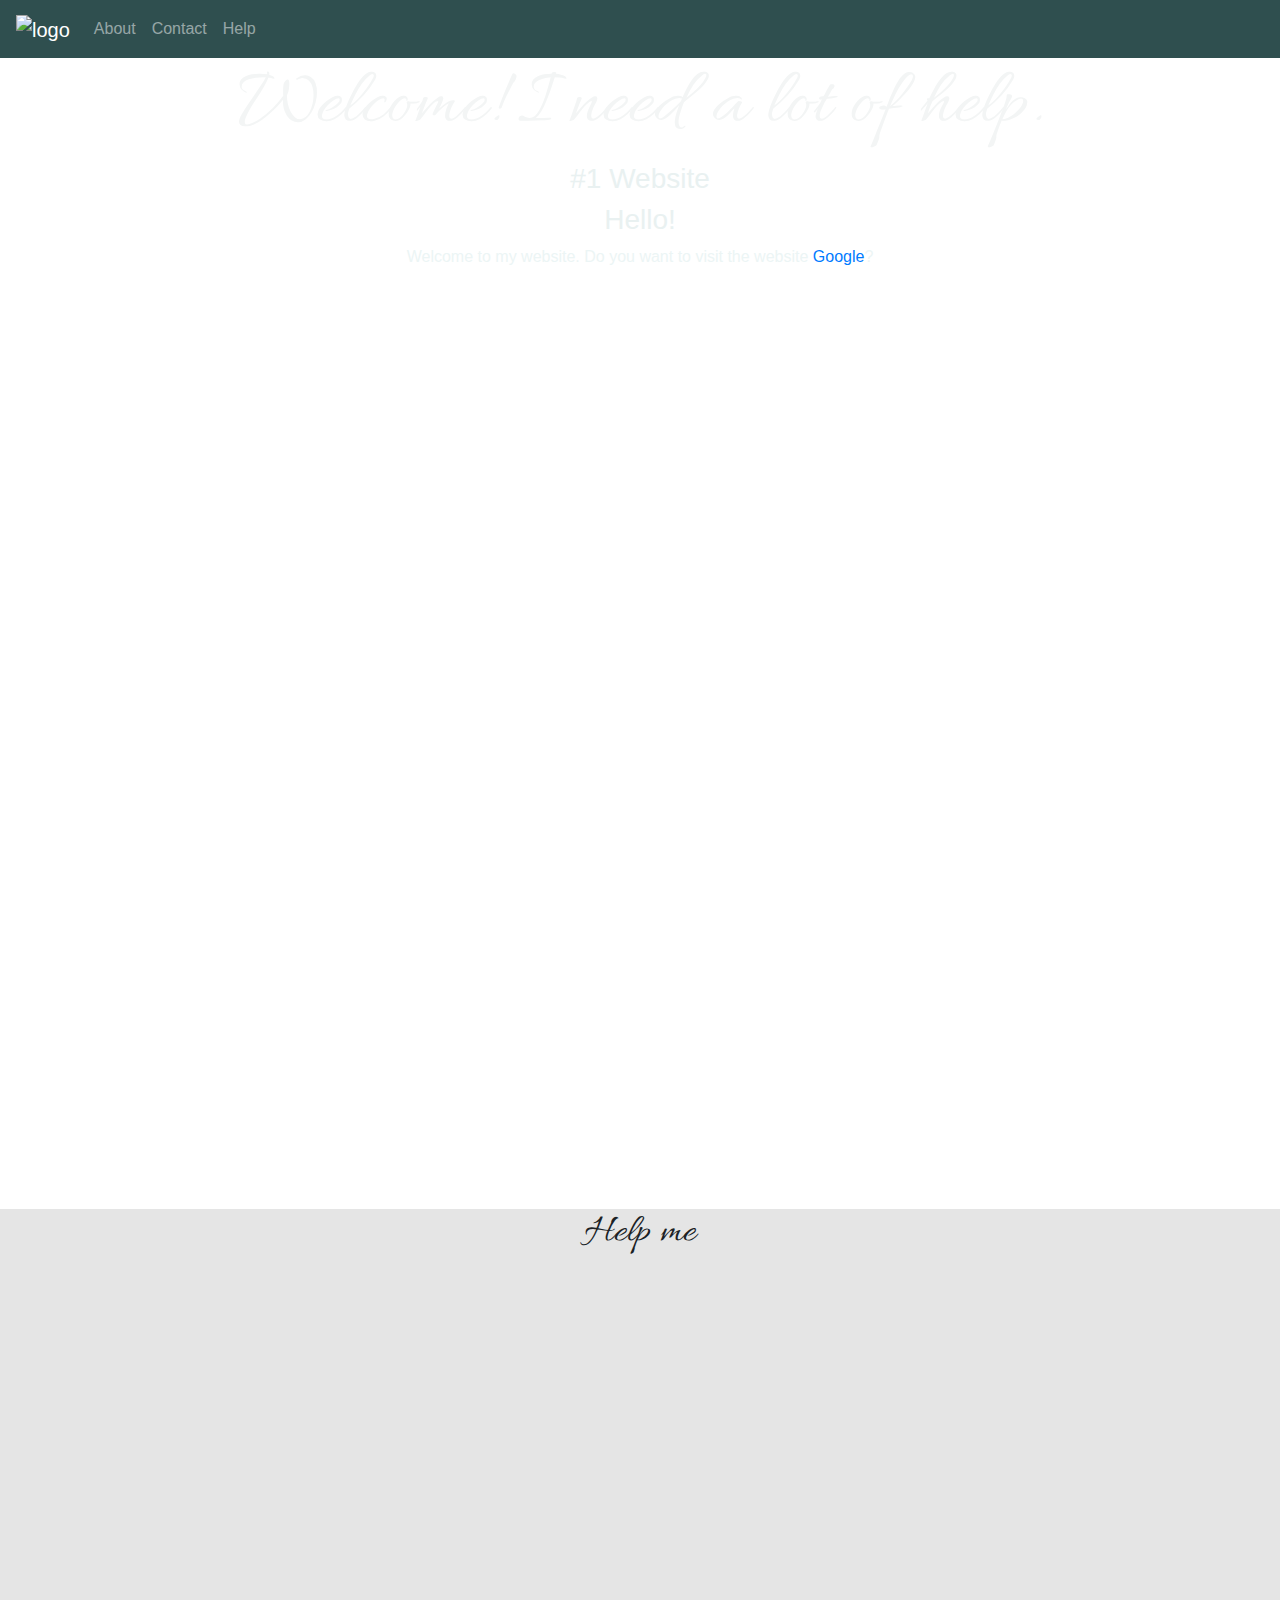
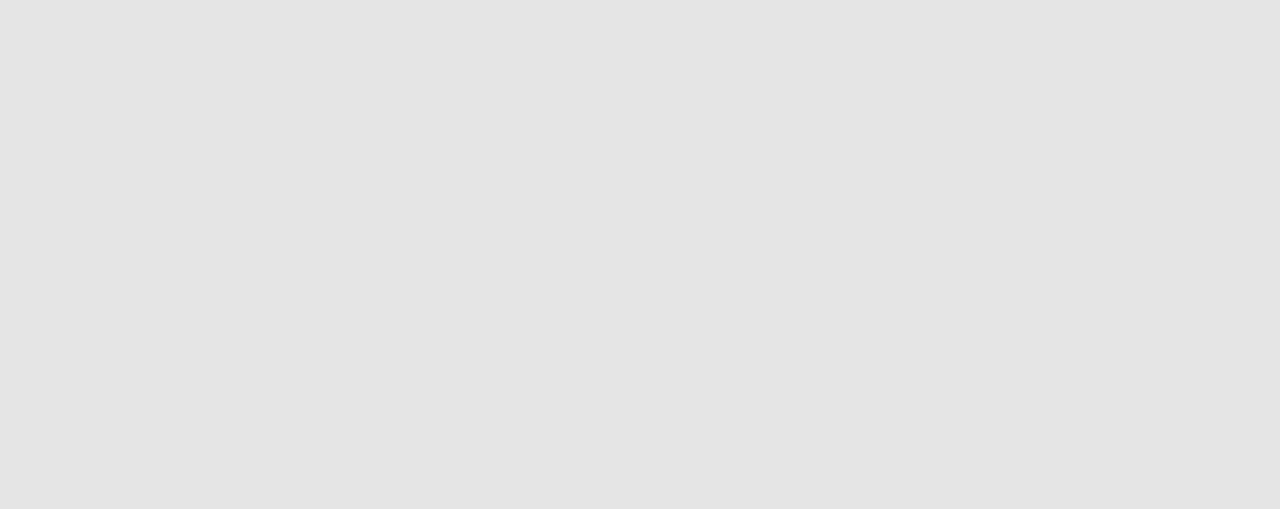
==== index.html @ 1dbfbe19 "add hero" ====
<!DOCTYPE html>
<html lang="en">

<head>
    <meta charset="UTF-8">
    <meta name="viewport" content="width=device-width, initial-scale=1.0">
    <meta http-equiv="X-UA-Compatible" content="ie=edge">
    <title>Jason's First Website</title>


    <!-- Latest compiled and minified CSS -->
    <link rel="stylesheet" href="https://maxcdn.bootstrapcdn.com/bootstrap/4.3.1/css/bootstrap.min.css">
    <link href='https://fonts.googleapis.com/css?family=Allura' rel='stylesheet'>
    <link rel="stylesheet" href="style.css">

    <!-- jQuery library -->
    <script src="https://ajax.googleapis.com/ajax/libs/jquery/3.4.1/jquery.min.js"></script>

    <!-- Popper JS -->
    <script src="https://cdnjs.cloudflare.com/ajax/libs/popper.js/1.14.7/umd/popper.min.js"></script>

    <!-- Latest compiled JavaScript -->
    <script src="https://maxcdn.bootstrapcdn.com/bootstrap/4.3.1/js/bootstrap.min.js"></script>





</head>

<body>
    <nav class="navbar navbar-expand-sm bg-dark navbar-dark">
        <!-- Brand/logo -->
        <a class="navbar-brand" href="#">
          <img src="https://previews.123rf.com/images/newstylestudio/newstylestudio1704/newstylestudio170404319/76059902-natural-background-red-roses-beautiful-flowers-leaves.jpg" alt="logo" style="width:40px;">
        </a>
        
        <!-- Links -->
        <ul class="navbar-nav">
          <li class="nav-item">
            <a class="nav-link" href="#">About</a>
          </li>
          <li class="nav-item">
            <a class="nav-link" href="#">Contact</a>
          </li>
          <li class="nav-item">
            <a class="nav-link" href="#">Help</a>
          </li>
        </ul>
      </nav>
    <h1 id="heading">Welcome! I need a lot of help.</h1>
    <h3 class="red_heading">#1 Website</h3>
    <h3 class="red_heading">Hello!</h3>
    <p id="Welcome">Welcome to my website. Do you want to visit the website <a
            href="http://www.google.com">Google</a>?<br></p>


    <img id="flower" src="https://media.giphy.com/media/2krG15hBblBg2UxuFi/giphy.webp" alt="">
</body>
<div id="hero">
    <div id="bg"></div>
    <div class="tint"></div>
    <div id="main_content"></div>
      <h1>Help me</h1>
</div>
</html>
---- style.css ----
body{
    /* background: darkturquoise; */
    background-image: url('https://cdn.cnn.com/cnnnext/dam/assets/180517114139-vivid-sydney-2016-2-full-169.jpg');
    background-size: cover;
    background-repeat: no-repeat;
    background-position: center;
    text-align: center; 
    width: 100vw;
    height: 100%;
}

.red_heading{
    color: rgb(233, 241, 241);
}

#heading{
    color: rgb(243, 245, 245);
    font-size: 5em; 
    font-family: 'Allura';
}

#Welcome{
    font-size: 1em;
    color: rgb(236, 245, 245);
}

.navbar{
    background: darkslategray !important;
}

html,body{
    width: 100%;
    height: 100%;
}
#hero{
    position: relative;
    width: 100vw;
    height: 100vh;
    font-family: 'Allura';
}

#bg{
    width: 100vw;
    height: 100vh;
    background-image: url("https://encrypted-tbn0.gstatic.com/images?q=tbn:ANd9GcRTmqcmMlC5MW-4_HTQE7Lt0JGcuXtY-pRW9Gb81vb_UZPbl7a4&s");
    background-size: cover;
    background-position: center;
    background-repeat: no-repeat;
}

#main_content{
    position: absolute;
    text-align: center;
    color: rgb(193, 193, 214);
    top: 50vh;
}

.tint{
    position: absolute;
    width: 100vw;
    height: 100vh;
    background: rgba(0,0,0,0.1);

}
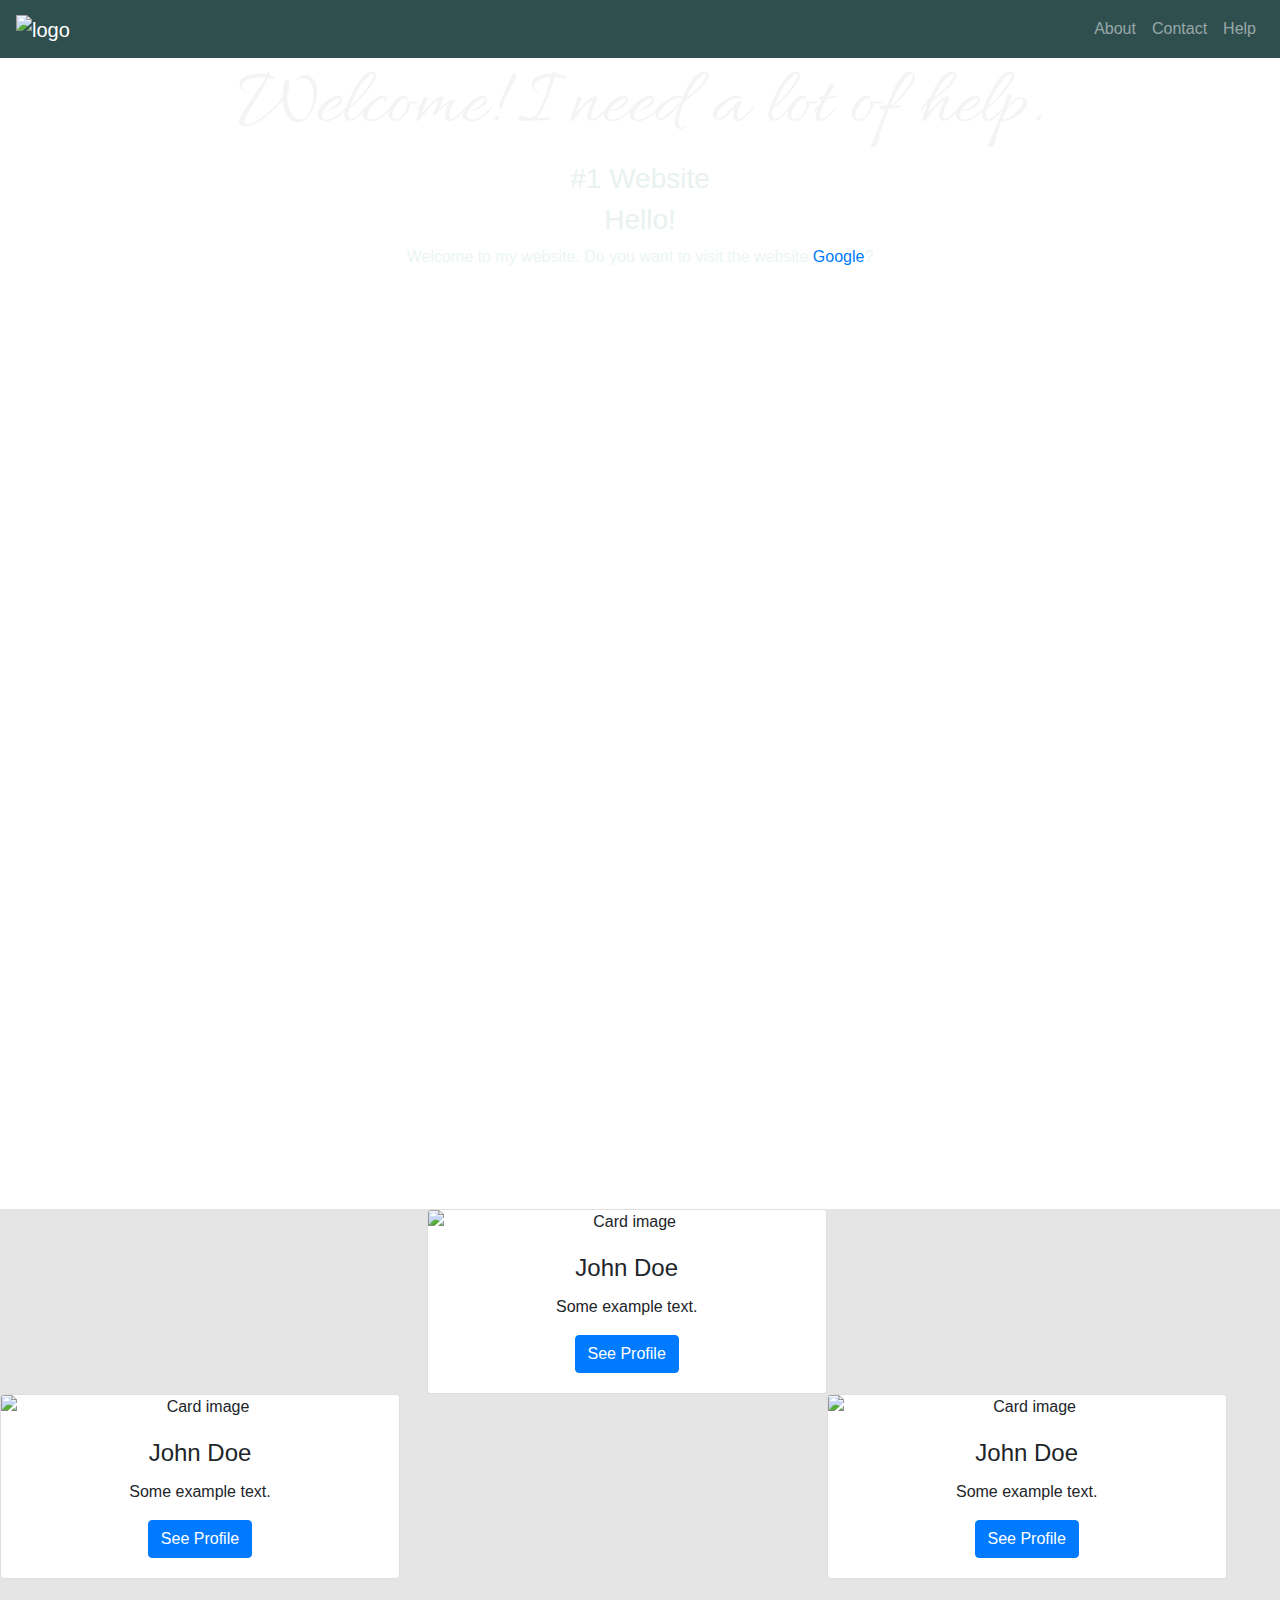
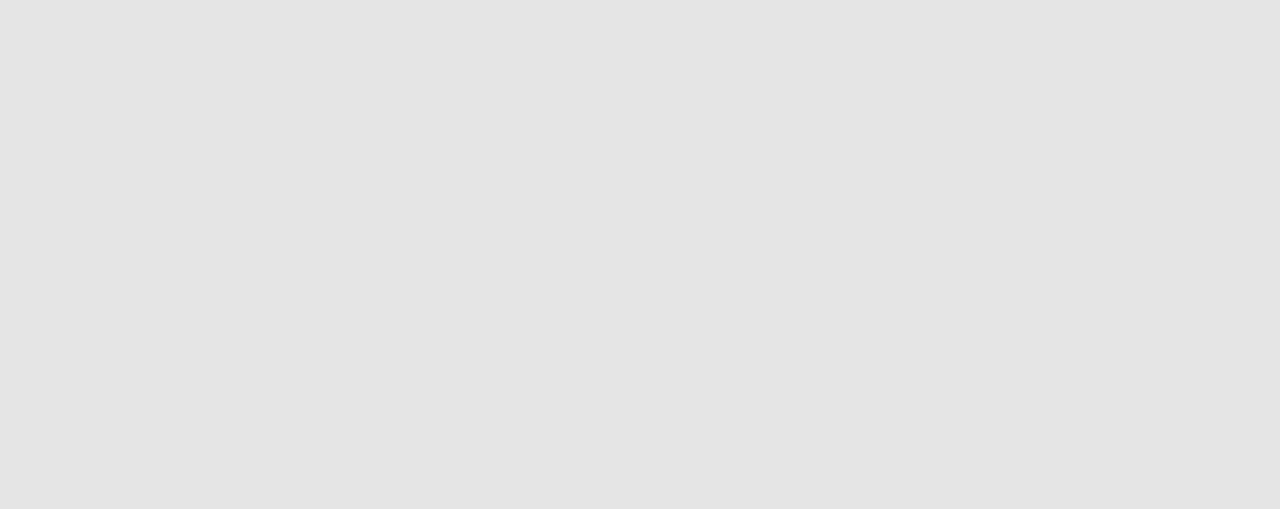
==== commit 8dd98776: "cards" ====
--- a/index.html
+++ b/index.html
@@ -2,25 +2,25 @@
 <html lang="en">
 
 <head>
-    <meta charset="UTF-8">
-    <meta name="viewport" content="width=device-width, initial-scale=1.0">
-    <meta http-equiv="X-UA-Compatible" content="ie=edge">
-    <title>Jason's First Website</title>
+  <meta charset="UTF-8">
+  <meta name="viewport" content="width=device-width, initial-scale=1.0">
+  <meta http-equiv="X-UA-Compatible" content="ie=edge">
+  <title>Jason's First Website</title>
 
 
-    <!-- Latest compiled and minified CSS -->
-    <link rel="stylesheet" href="https://maxcdn.bootstrapcdn.com/bootstrap/4.3.1/css/bootstrap.min.css">
-    <link href='https://fonts.googleapis.com/css?family=Allura' rel='stylesheet'>
-    <link rel="stylesheet" href="style.css">
+  <!-- Latest compiled and minified CSS -->
+  <link rel="stylesheet" href="https://maxcdn.bootstrapcdn.com/bootstrap/4.3.1/css/bootstrap.min.css">
+  <link href='https://fonts.googleapis.com/css?family=Allura' rel='stylesheet'>
+  <link rel="stylesheet" href="style.css">
 
-    <!-- jQuery library -->
-    <script src="https://ajax.googleapis.com/ajax/libs/jquery/3.4.1/jquery.min.js"></script>
+  <!-- jQuery library -->
+  <script src="https://ajax.googleapis.com/ajax/libs/jquery/3.4.1/jquery.min.js"></script>
 
-    <!-- Popper JS -->
-    <script src="https://cdnjs.cloudflare.com/ajax/libs/popper.js/1.14.7/umd/popper.min.js"></script>
+  <!-- Popper JS -->
+  <script src="https://cdnjs.cloudflare.com/ajax/libs/popper.js/1.14.7/umd/popper.min.js"></script>
 
-    <!-- Latest compiled JavaScript -->
-    <script src="https://maxcdn.bootstrapcdn.com/bootstrap/4.3.1/js/bootstrap.min.js"></script>
+  <!-- Latest compiled JavaScript -->
+  <script src="https://maxcdn.bootstrapcdn.com/bootstrap/4.3.1/js/bootstrap.min.js"></script>
 
 
 
@@ -29,38 +29,74 @@
 </head>
 
 <body>
-    <nav class="navbar navbar-expand-sm bg-dark navbar-dark">
-        <!-- Brand/logo -->
-        <a class="navbar-brand" href="#">
-          <img src="https://previews.123rf.com/images/newstylestudio/newstylestudio1704/newstylestudio170404319/76059902-natural-background-red-roses-beautiful-flowers-leaves.jpg" alt="logo" style="width:40px;">
-        </a>
-        
-        <!-- Links -->
-        <ul class="navbar-nav">
-          <li class="nav-item">
-            <a class="nav-link" href="#">About</a>
-          </li>
-          <li class="nav-item">
-            <a class="nav-link" href="#">Contact</a>
-          </li>
-          <li class="nav-item">
-            <a class="nav-link" href="#">Help</a>
-          </li>
-        </ul>
-      </nav>
-    <h1 id="heading">Welcome! I need a lot of help.</h1>
-    <h3 class="red_heading">#1 Website</h3>
-    <h3 class="red_heading">Hello!</h3>
-    <p id="Welcome">Welcome to my website. Do you want to visit the website <a
-            href="http://www.google.com">Google</a>?<br></p>
+  <nav class="navbar navbar-expand-sm bg-dark navbar-dark justify-content-between">
+    <!-- Brand/logo -->
+    <a class="navbar-brand" href="#">
+      <img
+        src="https://previews.123rf.com/images/newstylestudio/newstylestudio1704/newstylestudio170404319/76059902-natural-background-red-roses-beautiful-flowers-leaves.jpg"
+        alt="logo" style="width:40px;">
+    </a>
+
+    <!-- Links -->
+    <ul class="navbar-nav">
+      <li class="nav-item">
+        <a class="nav-link" href="about.html">About</a>
+      </li>
+      <li class="nav-item">
+        <a class="nav-link" href="contact.html">Contact</a>
+      </li>
+      <li class="nav-item">
+        <a class="nav-link" href="#">Help</a>
+      </li>
+    </ul>
+  </nav>
+  <h1 id="heading">Welcome! I need a lot of help.</h1>
+  <h3 class="red_heading">#1 Website</h3>
+  <h3 class="red_heading">Hello!</h3>
+  <p id="Welcome">Welcome to my website. Do you want to visit the website <a
+      href="http://www.google.com">Google</a>?<br></p>
 
 
-    <img id="flower" src="https://media.giphy.com/media/2krG15hBblBg2UxuFi/giphy.webp" alt="">
-</body>
-<div id="hero">
+  <img id="flower" src="https://media.giphy.com/media/3o6gE51uXycrKW6D84/200.gif#0-carousel-section2" alt="">
+
+  <div id="hero">
     <div id="bg"></div>
     <div class="tint"></div>
     <div id="main_content"></div>
-      <h1>Help me</h1>
-</div>
+    <h1>Help me</h1>
+  </div>
+  <div class="container-fluid">
+    <div class="row">
+      <div class="col-12 col-md-6 col-xl-4"></div>
+      <div class="card" style="width:400px">
+          <img class="card-img-top" src="img_avatar1.png" alt="Card image">
+          <div class="card-body">
+            <h4 class="card-title">John Doe</h4>
+            <p class="card-text">Some example text.</p>
+            <a href="#" class="btn btn-primary">See Profile</a>
+          </div>
+        </div>
+      <div class="col-12 col-md-6 col-xl-4"></div>
+      <div class="card" style="width:400px">
+          <img class="card-img-top" src="img_avatar1.png" alt="Card image">
+          <div class="card-body">
+            <h4 class="card-title">John Doe</h4>
+            <p class="card-text">Some example text.</p>
+            <a href="#" class="btn btn-primary">See Profile</a>
+          </div>
+        </div>
+      <div class="col-12 col-md-6 col-xl-4"></div>
+      <div class="card" style="width:400px">
+          <img class="card-img-top" src="img_avatar1.png" alt="Card image">
+          <div class="card-body">
+            <h4 class="card-title">John Doe</h4>
+            <p class="card-text">Some example text.</p>
+            <a href="#" class="btn btn-primary">See Profile</a>
+          </div>
+        </div>
+    </div>
+  </div>
+  </div>
+</body>
+
 </html>--- a/style.css
+++ b/style.css
@@ -48,11 +48,16 @@
     background-repeat: no-repeat;
 }
 
-#main_content{
+#main_content {
     position: absolute;
     text-align: center;
     color: rgb(193, 193, 214);
     top: 50vh;
+}
+
+#main_content h1{
+    font-family: allura;
+    font-size: 8em;
 }
 
 .tint{
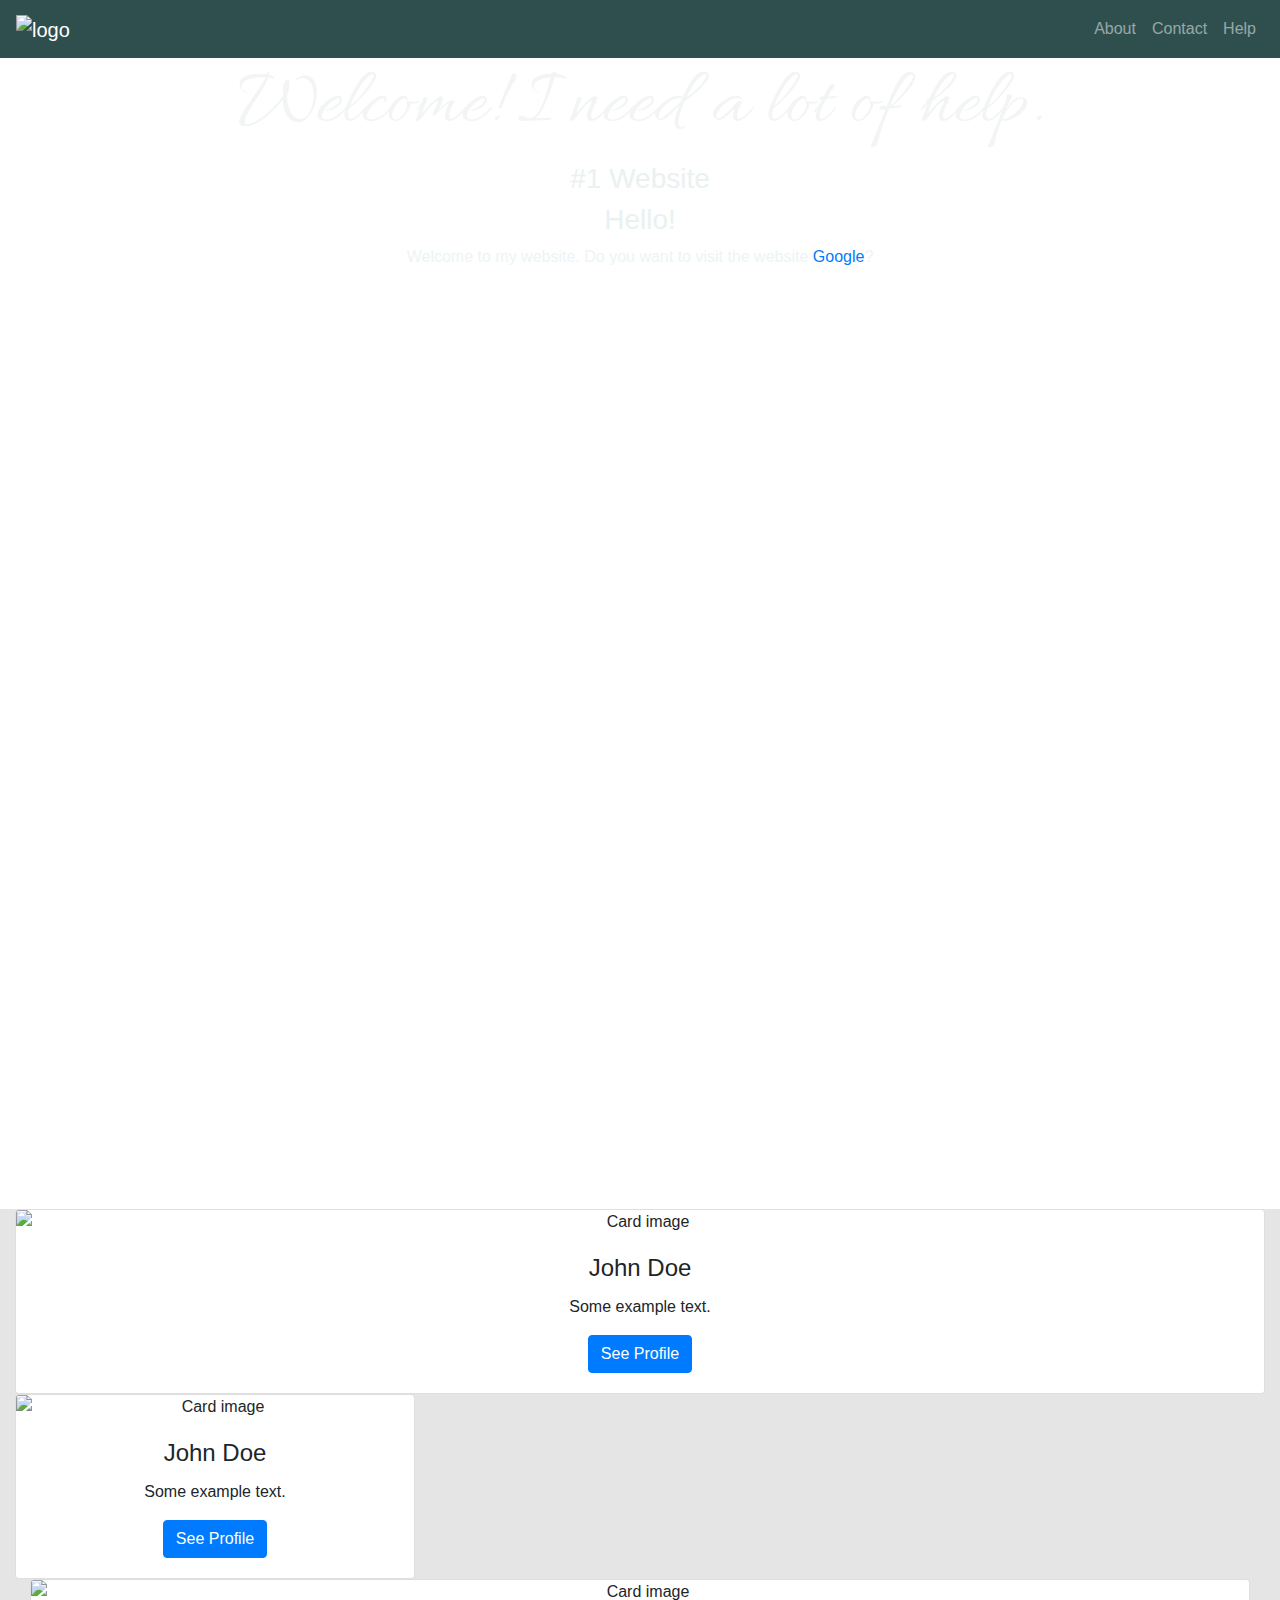
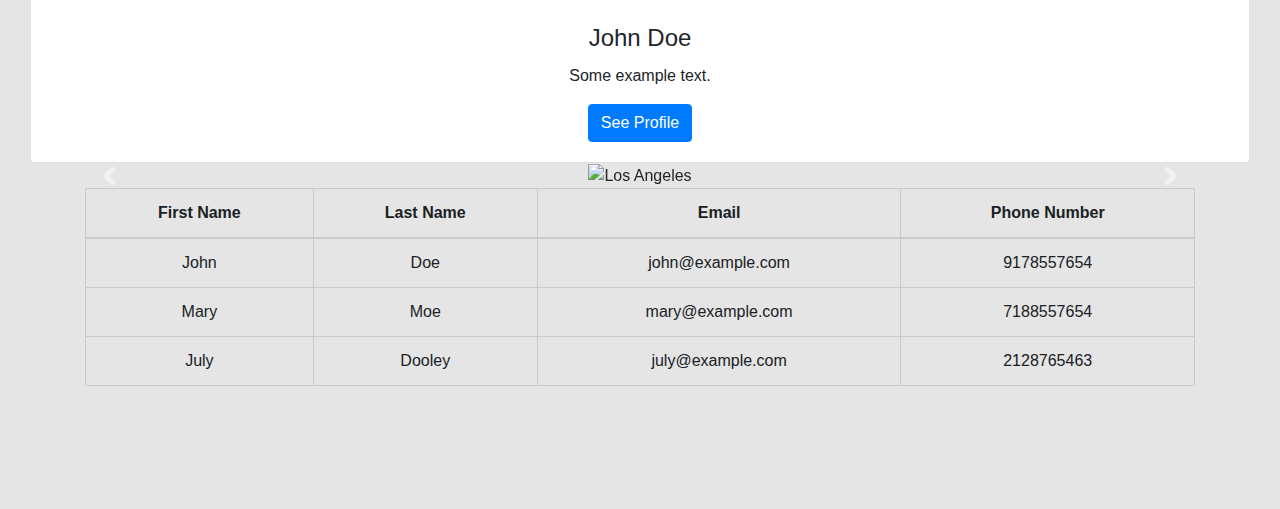
==== commit d2eefaba: "jlam8264" ====
--- a/index.html
+++ b/index.html
@@ -67,8 +67,8 @@
   </div>
   <div class="container-fluid">
     <div class="row">
-      <div class="col-12 col-md-6 col-xl-4"></div>
-      <div class="card" style="width:400px">
+      <div class="col">
+        <div class="card">
           <img class="card-img-top" src="img_avatar1.png" alt="Card image">
           <div class="card-body">
             <h4 class="card-title">John Doe</h4>
@@ -76,8 +76,8 @@
             <a href="#" class="btn btn-primary">See Profile</a>
           </div>
         </div>
-      <div class="col-12 col-md-6 col-xl-4"></div>
-      <div class="card" style="width:400px">
+        <div class="col-12 col-md-6 col-xl-4"></div>
+        <div class="card" style="width:400px">
           <img class="card-img-top" src="img_avatar1.png" alt="Card image">
           <div class="card-body">
             <h4 class="card-title">John Doe</h4>
@@ -85,18 +85,83 @@
             <a href="#" class="btn btn-primary">See Profile</a>
           </div>
         </div>
-      <div class="col-12 col-md-6 col-xl-4"></div>
-      <div class="card" style="width:400px">
-          <img class="card-img-top" src="img_avatar1.png" alt="Card image">
-          <div class="card-body">
-            <h4 class="card-title">John Doe</h4>
-            <p class="card-text">Some example text.</p>
-            <a href="#" class="btn btn-primary">See Profile</a>
+        <div class="col">
+          <div class="card">
+            <img class="card-img-top" src="img_avatar1.png" alt="Card image">
+            <div class="card-body">
+              <h4 class="card-title">John Doe</h4>
+              <p class="card-text">Some example text.</p>
+              <a href="#" class="btn btn-primary">See Profile</a>
+            </div>
           </div>
         </div>
+      </div>
     </div>
-  </div>
-  </div>
+    <div id="demo" class="carousel slide" data-ride="carousel">
+
+      <!-- Indicators -->
+      <ul class="carousel-indicators">
+        <li data-target="#demo" data-slide-to="0" class="active"></li>
+        <li data-target="#demo" data-slide-to="1"></li>
+        <li data-target="#demo" data-slide-to="2"></li>
+      </ul>
+
+      <!-- The slideshow -->
+      <div class="carousel-inner">
+        <div class="carousel-item active">
+          <img src="https://c4.wallpaperflare.com/wallpaper/270/1018/342/grey-and-black-tiger-wallpaper-preview.jpg"
+            alt="Los Angeles">
+        </div>
+        <div class="carousel-item">
+          <img src="https://www.webjet.com.au/travel/wp-content/uploads/2014/07/Melbourne_at_night.jpg" alt="Melbourne">
+        </div>
+        <div class="carousel-item">
+          <img src="https://i.pinimg.com/originals/77/34/9e/77349ef06def3e460ae991b73968faad.jpg" alt="Brisbane">
+        </div>
+      </div>
+
+      <!-- Left and right controls -->
+      <a class="carousel-control-prev" href="#demo" data-slide="prev">
+        <span class="carousel-control-prev-icon"></span>
+      </a>
+      <a class="carousel-control-next" href="#demo" data-slide="next">
+        <span class="carousel-control-next-icon"></span>
+      </a>
+   </div>
+
+<div class="container">         
+  <table class="table table-bordered">
+    <thead>
+      <tr>
+        <th>First Name</th>
+        <th>Last Name</th>
+        <th>Email</th>
+        <th>Phone Number</th>
+      </tr>
+    </thead>
+    <tbody>
+      <tr>
+        <td>John</td>
+        <td>Doe</td>
+        <td>john@example.com</td>
+        <td>9178557654</td>
+      </tr>
+      <tr>
+        <td>Mary</td>
+        <td>Moe</td>
+        <td>mary@example.com</td>
+        <td>7188557654</td>
+      </tr>
+      <tr>
+        <td>July</td>
+        <td>Dooley</td>
+        <td>july@example.com</td>
+        <td>2128765463</td>
+      </tr>
+    </tbody>
+  </table>
+</div>
 </body>
 
-</html>+</html>
+
--- a/style.css
+++ b/style.css
@@ -67,4 +67,11 @@
     background: rgba(0,0,0,0.1);
 
 }
+.carousel-item img{
+    width: 80vw;
+    height: 100vh;
+}
+.carousel{
+    margin: auto;
+}
 
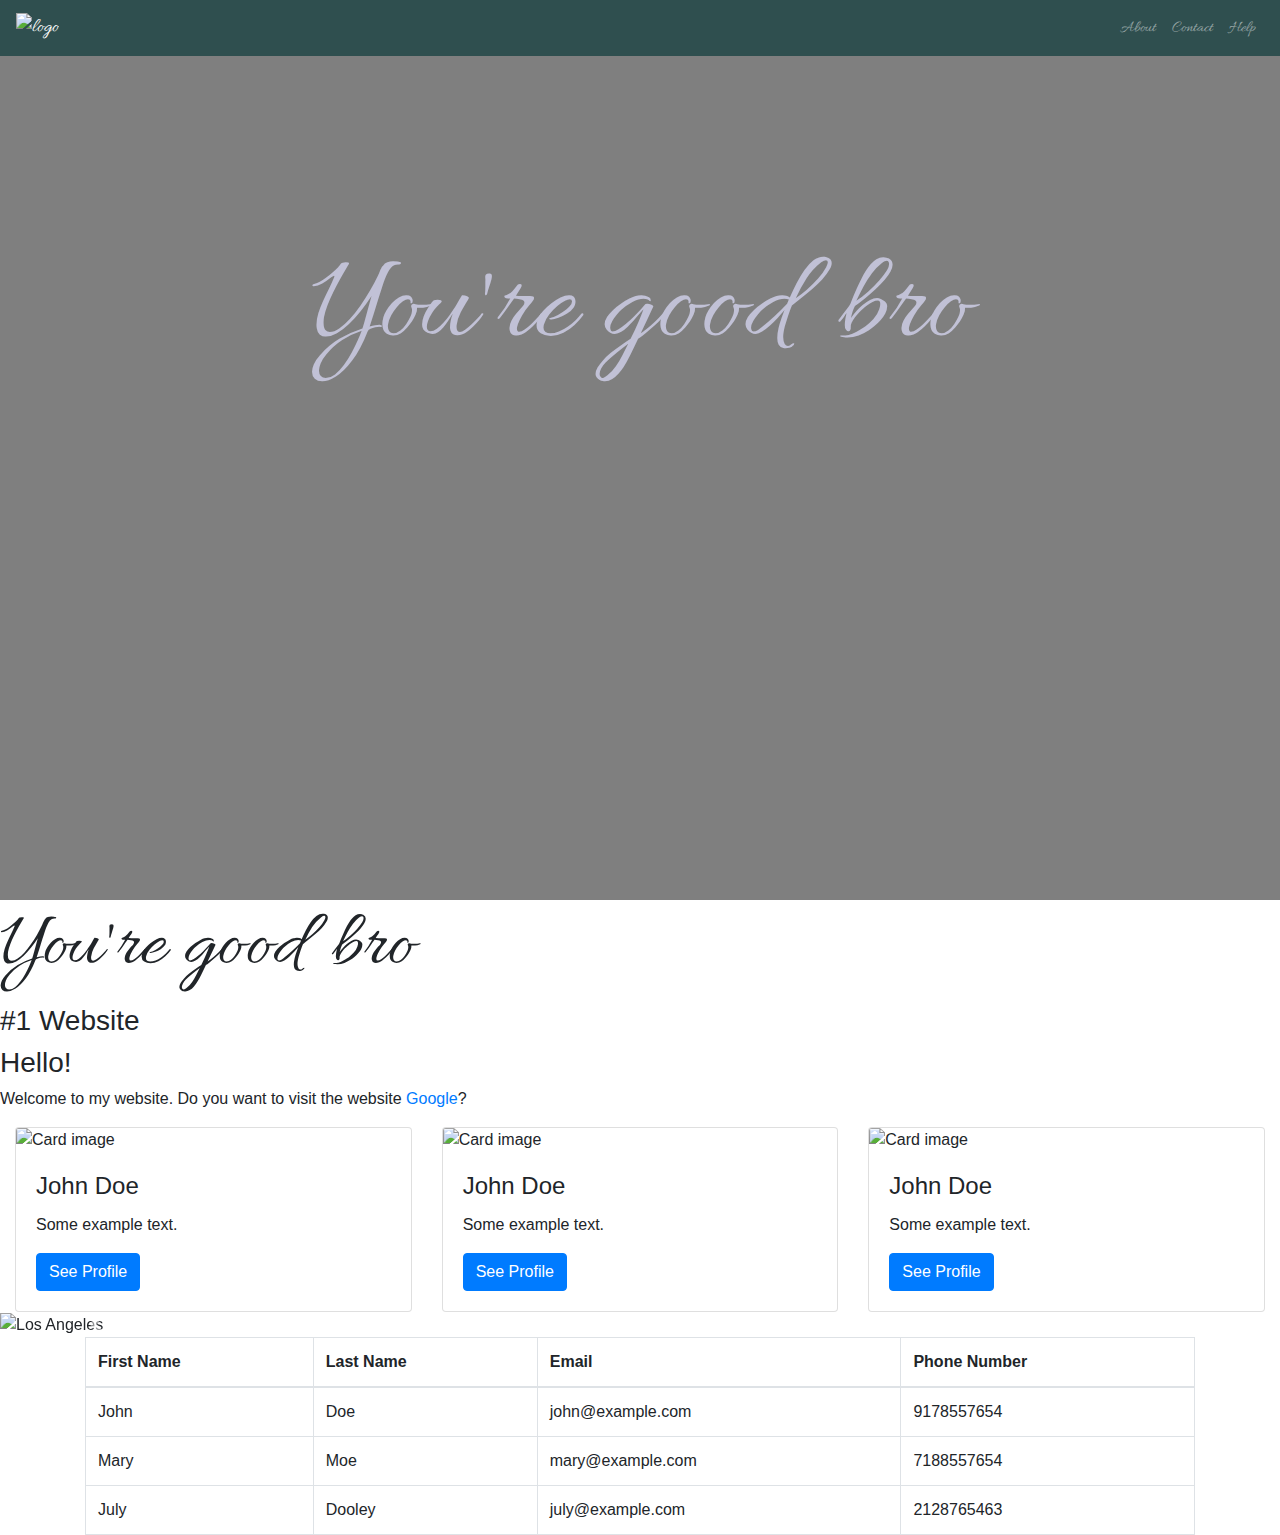
==== commit 6e4835ac: "fix website" ====
--- a/index.html
+++ b/index.html
@@ -22,146 +22,152 @@
   <!-- Latest compiled JavaScript -->
   <script src="https://maxcdn.bootstrapcdn.com/bootstrap/4.3.1/js/bootstrap.min.js"></script>
 
-
-
-
-
 </head>
 
 <body>
-  <nav class="navbar navbar-expand-sm bg-dark navbar-dark justify-content-between">
-    <!-- Brand/logo -->
-    <a class="navbar-brand" href="#">
-      <img
-        src="https://previews.123rf.com/images/newstylestudio/newstylestudio1704/newstylestudio170404319/76059902-natural-background-red-roses-beautiful-flowers-leaves.jpg"
-        alt="logo" style="width:40px;">
-    </a>
-
-    <!-- Links -->
-    <ul class="navbar-nav">
-      <li class="nav-item">
-        <a class="nav-link" href="about.html">About</a>
-      </li>
-      <li class="nav-item">
-        <a class="nav-link" href="contact.html">Contact</a>
-      </li>
-      <li class="nav-item">
-        <a class="nav-link" href="#">Help</a>
-      </li>
-    </ul>
-  </nav>
-  <h1 id="heading">Welcome! I need a lot of help.</h1>
-  <h3 class="red_heading">#1 Website</h3>
-  <h3 class="red_heading">Hello!</h3>
-  <p id="Welcome">Welcome to my website. Do you want to visit the website <a
-      href="http://www.google.com">Google</a>?<br></p>
-
-
-  <img id="flower" src="https://media.giphy.com/media/3o6gE51uXycrKW6D84/200.gif#0-carousel-section2" alt="">
 
   <div id="hero">
-    <div id="bg"></div>
+    <nav class="navbar navbar-expand-sm bg-dark navbar-dark justify-content-between">
+      <!-- Brand/logo -->
+      <a class="navbar-brand" href="#">
+        <img
+          src="https://previews.123rf.com/images/newstylestudio/newstylestudio1704/newstylestudio170404319/76059902-natural-background-red-roses-beautiful-flowers-leaves.jpg"
+          alt="logo" style="width:40px;">
+      </a>
+
+      <!-- Links -->
+      <ul class="navbar-nav">
+        <li class="nav-item">
+          <a class="nav-link" href="about.html">About</a>
+        </li>
+        <li class="nav-item">
+          <a class="nav-link" href="contact.html">Contact</a>
+        </li>
+        <li class="nav-item">
+          <a class="nav-link" href="#">Help</a>
+        </li>
+      </ul>
+    </nav>
     <div class="tint"></div>
-    <div id="main_content"></div>
-    <h1>Help me</h1>
+    <div id="main_content">
+      <h1>You're good bro</h1>
+      <img id="flower" src="https://media.giphy.com/media/3o6gE51uXycrKW6D84/200.gif#0-carousel-section2" alt="">
+    </div>
   </div>
+
+  <div>
+    <!-- Use a div for every new section-->
+    <h1 id="heading">You're good bro</h1>
+    <h3 class="red_heading">#1 Website</h3>
+    <h3 class="red_heading">Hello!</h3>
+    <p id="Welcome">Welcome to my website. Do you want to visit the website <a
+        href="http://www.google.com">Google</a>?<br></p>
+  </div>
+
   <div class="container-fluid">
     <div class="row">
-      <div class="col">
+      <div class="col-12 col-md-6 col-xl-4">
         <div class="card">
-          <img class="card-img-top" src="img_avatar1.png" alt="Card image">
+          <img class="card-img-top"
+            src="https://c4.wallpaperflare.com/wallpaper/270/1018/342/grey-and-black-tiger-wallpaper-preview.jpg"
+            alt="Card image"> <!-- Insert link for real images-->
           <div class="card-body">
             <h4 class="card-title">John Doe</h4>
             <p class="card-text">Some example text.</p>
             <a href="#" class="btn btn-primary">See Profile</a>
           </div>
         </div>
-        <div class="col-12 col-md-6 col-xl-4"></div>
-        <div class="card" style="width:400px">
-          <img class="card-img-top" src="img_avatar1.png" alt="Card image">
+      </div>
+      <div class="col-12 col-md-6 col-xl-4">
+        <div class="card">
+          <img class="card-img-top"
+            src="https://c4.wallpaperflare.com/wallpaper/270/1018/342/grey-and-black-tiger-wallpaper-preview.jpg"
+            alt="Card image"> <!-- Insert link for real images-->
           <div class="card-body">
             <h4 class="card-title">John Doe</h4>
             <p class="card-text">Some example text.</p>
             <a href="#" class="btn btn-primary">See Profile</a>
           </div>
         </div>
-        <div class="col">
-          <div class="card">
-            <img class="card-img-top" src="img_avatar1.png" alt="Card image">
-            <div class="card-body">
-              <h4 class="card-title">John Doe</h4>
-              <p class="card-text">Some example text.</p>
-              <a href="#" class="btn btn-primary">See Profile</a>
-            </div>
+      </div>
+      <div class="col-12 col-md-6 col-xl-4">
+        <div class="card">
+          <img class="card-img-top"
+            src="https://c4.wallpaperflare.com/wallpaper/270/1018/342/grey-and-black-tiger-wallpaper-preview.jpg"
+            alt="Card image"> <!-- Insert link for real images-->
+          <div class="card-body">
+            <h4 class="card-title">John Doe</h4>
+            <p class="card-text">Some example text.</p>
+            <a href="#" class="btn btn-primary">See Profile</a>
           </div>
         </div>
       </div>
     </div>
-    <div id="demo" class="carousel slide" data-ride="carousel">
+  </div>
+  <div id="demo" class="carousel slide" data-ride="carousel">
 
-      <!-- Indicators -->
-      <ul class="carousel-indicators">
-        <li data-target="#demo" data-slide-to="0" class="active"></li>
-        <li data-target="#demo" data-slide-to="1"></li>
-        <li data-target="#demo" data-slide-to="2"></li>
-      </ul>
+    <!-- Indicators -->
+    <ul class="carousel-indicators">
+      <li data-target="#demo" data-slide-to="0" class="active"></li>
+      <li data-target="#demo" data-slide-to="1"></li>
+      <li data-target="#demo" data-slide-to="2"></li>
+    </ul>
 
-      <!-- The slideshow -->
-      <div class="carousel-inner">
-        <div class="carousel-item active">
-          <img src="https://c4.wallpaperflare.com/wallpaper/270/1018/342/grey-and-black-tiger-wallpaper-preview.jpg"
-            alt="Los Angeles">
-        </div>
-        <div class="carousel-item">
-          <img src="https://www.webjet.com.au/travel/wp-content/uploads/2014/07/Melbourne_at_night.jpg" alt="Melbourne">
-        </div>
-        <div class="carousel-item">
-          <img src="https://i.pinimg.com/originals/77/34/9e/77349ef06def3e460ae991b73968faad.jpg" alt="Brisbane">
-        </div>
+    <!-- The slideshow -->
+    <div class="carousel-inner">
+      <div class="carousel-item active">
+        <img src="https://c4.wallpaperflare.com/wallpaper/270/1018/342/grey-and-black-tiger-wallpaper-preview.jpg"
+          alt="Los Angeles">
       </div>
+      <div class="carousel-item">
+        <img src="https://www.webjet.com.au/travel/wp-content/uploads/2014/07/Melbourne_at_night.jpg" alt="Melbourne">
+      </div>
+      <div class="carousel-item">
+        <img src="https://i.pinimg.com/originals/77/34/9e/77349ef06def3e460ae991b73968faad.jpg" alt="Brisbane">
+      </div>
+    </div>
 
-      <!-- Left and right controls -->
-      <a class="carousel-control-prev" href="#demo" data-slide="prev">
-        <span class="carousel-control-prev-icon"></span>
-      </a>
-      <a class="carousel-control-next" href="#demo" data-slide="next">
-        <span class="carousel-control-next-icon"></span>
-      </a>
-   </div>
+    <!-- Left and right controls -->
+    <a class="carousel-control-prev" href="#demo" data-slide="prev">
+      <span class="carousel-control-prev-icon"></span>
+    </a>
+    <a class="carousel-control-next" href="#demo" data-slide="next">
+      <span class="carousel-control-next-icon"></span>
+    </a>
+  </div>
 
-<div class="container">         
-  <table class="table table-bordered">
-    <thead>
-      <tr>
-        <th>First Name</th>
-        <th>Last Name</th>
-        <th>Email</th>
-        <th>Phone Number</th>
-      </tr>
-    </thead>
-    <tbody>
-      <tr>
-        <td>John</td>
-        <td>Doe</td>
-        <td>john@example.com</td>
-        <td>9178557654</td>
-      </tr>
-      <tr>
-        <td>Mary</td>
-        <td>Moe</td>
-        <td>mary@example.com</td>
-        <td>7188557654</td>
-      </tr>
-      <tr>
-        <td>July</td>
-        <td>Dooley</td>
-        <td>july@example.com</td>
-        <td>2128765463</td>
-      </tr>
-    </tbody>
-  </table>
-</div>
+  <div class="container">
+    <table class="table table-bordered">
+      <thead>
+        <tr>
+          <th>First Name</th>
+          <th>Last Name</th>
+          <th>Email</th>
+          <th>Phone Number</th>
+        </tr>
+      </thead>
+      <tbody>
+        <tr>
+          <td>John</td>
+          <td>Doe</td>
+          <td>john@example.com</td>
+          <td>9178557654</td>
+        </tr>
+        <tr>
+          <td>Mary</td>
+          <td>Moe</td>
+          <td>mary@example.com</td>
+          <td>7188557654</td>
+        </tr>
+        <tr>
+          <td>July</td>
+          <td>Dooley</td>
+          <td>july@example.com</td>
+          <td>2128765463</td>
+        </tr>
+      </tbody>
+    </table>
+  </div>
 </body>
 
-</html>
-
+</html>--- a/style.css
+++ b/style.css
@@ -1,77 +1,67 @@
-body{
-    /* background: darkturquoise; */
-    background-image: url('https://cdn.cnn.com/cnnnext/dam/assets/180517114139-vivid-sydney-2016-2-full-169.jpg');
-    background-size: cover;
-    background-repeat: no-repeat;
-    background-position: center;
-    text-align: center; 
-    width: 100vw;
+html,body{
+    width: 100%;
     height: 100%;
 }
 
 .red_heading{
-    color: rgb(233, 241, 241);
+    /* color: rgb(233, 241, 241); */
 }
 
 #heading{
-    color: rgb(243, 245, 245);
+    /* color: rgb(243, 245, 245); */
     font-size: 5em; 
     font-family: 'Allura';
 }
 
 #Welcome{
     font-size: 1em;
-    color: rgb(236, 245, 245);
+    /* color: rgb(236, 245, 245); */
 }
 
 .navbar{
     background: darkslategray !important;
+    z-index: 5;
 }
 
-html,body{
-    width: 100%;
-    height: 100%;
-}
+
 #hero{
     position: relative;
-    width: 100vw;
+    width: 100%;
     height: 100vh;
     font-family: 'Allura';
-}
-
-#bg{
-    width: 100vw;
-    height: 100vh;
-    background-image: url("https://encrypted-tbn0.gstatic.com/images?q=tbn:ANd9GcRTmqcmMlC5MW-4_HTQE7Lt0JGcuXtY-pRW9Gb81vb_UZPbl7a4&s");
+    background-image: url('https://cdn.cnn.com/cnnnext/dam/assets/180517114139-vivid-sydney-2016-2-full-169.jpg');
     background-size: cover;
     background-position: center;
     background-repeat: no-repeat;
 }
 
+.tint{
+    position: absolute;
+    top:0;
+    width: 100%;
+    height: 100%;
+    background: rgba(0,0,0,0.5);
+}
+
 #main_content {
-    position: absolute;
+    position: relative;
     text-align: center;
     color: rgb(193, 193, 214);
-    top: 50vh;
+    top: 20%;
+    margin: auto; /* centers the main content */
+    z-index:999;
 }
 
 #main_content h1{
-    font-family: allura;
+    font-family: 'allura';
     font-size: 8em;
 }
 
-.tint{
-    position: absolute;
-    width: 100vw;
-    height: 100vh;
-    background: rgba(0,0,0,0.1);
-
-}
 .carousel-item img{
-    width: 80vw;
+    width: 100%;
     height: 100vh;
 }
 .carousel{
-    margin: auto;
+    margin: auto; /* horizontally centers the carousel. Not necessary if it is 100% width */
 }
 
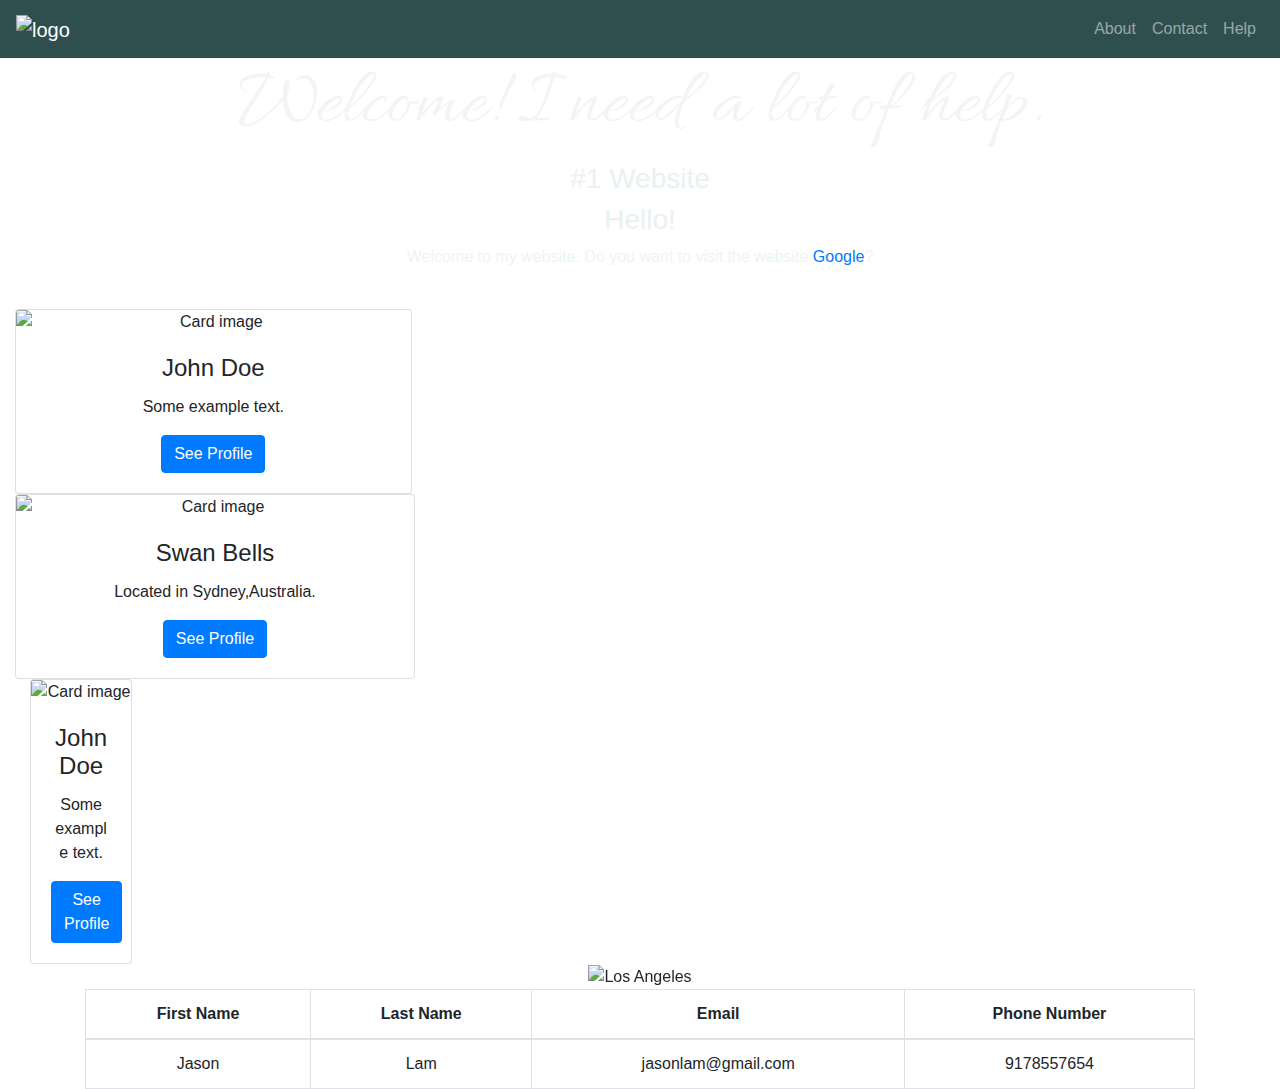
==== commit 991ecb2a: "revised website" ====
--- a/index.html
+++ b/index.html
@@ -22,152 +22,135 @@
   <!-- Latest compiled JavaScript -->
   <script src="https://maxcdn.bootstrapcdn.com/bootstrap/4.3.1/js/bootstrap.min.js"></script>
 
+
+
+
+
 </head>
 
 <body>
+  <nav class="navbar navbar-expand-sm bg-dark navbar-dark justify-content-between">
+    <!-- Brand/logo -->
+    <a class="navbar-brand" href="#">
+      <img
+        src="https://previews.123rf.com/images/newstylestudio/newstylestudio1704/newstylestudio170404319/76059902-natural-background-red-roses-beautiful-flowers-leaves.jpg"
+        alt="logo" style="width:40px;">
+    </a>
 
-  <div id="hero">
-    <nav class="navbar navbar-expand-sm bg-dark navbar-dark justify-content-between">
-      <!-- Brand/logo -->
-      <a class="navbar-brand" href="#">
-        <img
-          src="https://previews.123rf.com/images/newstylestudio/newstylestudio1704/newstylestudio170404319/76059902-natural-background-red-roses-beautiful-flowers-leaves.jpg"
-          alt="logo" style="width:40px;">
-      </a>
+    <!-- Links -->
+    <ul class="navbar-nav">
+      <li class="nav-item">
+        <a class="nav-link" href="about.html">About</a>
+      </li>
+      <li class="nav-item">
+        <a class="nav-link" href="contact.html">Contact</a>
+      </li>
+      <li class="nav-item">
+        <a class="nav-link" href="#">Help</a>
+      </li>
+    </ul>
+  </nav>
+  <h1 id="heading">Welcome! I need a lot of help.</h1>
+  <h3 class="red_heading">#1 Website</h3>
+  <h3 class="red_heading">Hello!</h3>
+  <p id="Welcome">Welcome to my website. Do you want to visit the website <a
+      href="http://www.google.com">Google</a>?<br></p>
 
-      <!-- Links -->
-      <ul class="navbar-nav">
-        <li class="nav-item">
-          <a class="nav-link" href="about.html">About</a>
-        </li>
-        <li class="nav-item">
-          <a class="nav-link" href="contact.html">Contact</a>
-        </li>
-        <li class="nav-item">
-          <a class="nav-link" href="#">Help</a>
-        </li>
-      </ul>
-    </nav>
-    <div class="tint"></div>
-    <div id="main_content">
-      <h1>You're good bro</h1>
-      <img id="flower" src="https://media.giphy.com/media/3o6gE51uXycrKW6D84/200.gif#0-carousel-section2" alt="">
-    </div>
-  </div>
 
-  <div>
-    <!-- Use a div for every new section-->
-    <h1 id="heading">You're good bro</h1>
-    <h3 class="red_heading">#1 Website</h3>
-    <h3 class="red_heading">Hello!</h3>
-    <p id="Welcome">Welcome to my website. Do you want to visit the website <a
-        href="http://www.google.com">Google</a>?<br></p>
-  </div>
+  <img id="hotdog" src="https://media.giphy.com/media/3o6gE51uXycrKW6D84/200.gif#0-carousel-section2" alt="">
+
 
   <div class="container-fluid">
     <div class="row">
       <div class="col-12 col-md-6 col-xl-4">
         <div class="card">
-          <img class="card-img-top"
-            src="https://c4.wallpaperflare.com/wallpaper/270/1018/342/grey-and-black-tiger-wallpaper-preview.jpg"
-            alt="Card image"> <!-- Insert link for real images-->
+          <img class="card-img-top" src="https://upload.wikimedia.org/wikipedia/en/thumb/e/e4/SydneyOperaHouse20182.jpg/1200px-SydneyOperaHouse20182.jpg" alt="Card image">
           <div class="card-body">
             <h4 class="card-title">John Doe</h4>
             <p class="card-text">Some example text.</p>
             <a href="#" class="btn btn-primary">See Profile</a>
           </div>
         </div>
-      </div>
-      <div class="col-12 col-md-6 col-xl-4">
-        <div class="card">
-          <img class="card-img-top"
-            src="https://c4.wallpaperflare.com/wallpaper/270/1018/342/grey-and-black-tiger-wallpaper-preview.jpg"
-            alt="Card image"> <!-- Insert link for real images-->
+        <div class="col-12 col-md-6 col-xl-4"></div>
+        <div class="card" style="width:400px">
+          <img class="card-img-top" src="https://i.pinimg.com/originals/3e/2f/05/3e2f057c6d2f77711dfd4ba35419edf5.jpg" alt="Card image">
           <div class="card-body">
-            <h4 class="card-title">John Doe</h4>
-            <p class="card-text">Some example text.</p>
+            <h4 class="card-title">Swan Bells</h4>
+            <p class="card-text">Located in Sydney,Australia.</p>
             <a href="#" class="btn btn-primary">See Profile</a>
           </div>
         </div>
-      </div>
-      <div class="col-12 col-md-6 col-xl-4">
-        <div class="card">
-          <img class="card-img-top"
-            src="https://c4.wallpaperflare.com/wallpaper/270/1018/342/grey-and-black-tiger-wallpaper-preview.jpg"
-            alt="Card image"> <!-- Insert link for real images-->
-          <div class="card-body">
-            <h4 class="card-title">John Doe</h4>
-            <p class="card-text">Some example text.</p>
-            <a href="#" class="btn btn-primary">See Profile</a>
+        <div class="col-12 col-md-6 col-xl-4">
+          <div class="card">
+            <img class="card-img-top" src="http://media.pixcove.com/H/6/7/Bridge-Bond-Buildings-Architecture-Sydney-Harbour--8950.jpg" alt="Card image">
+            <div class="card-body">
+              <h4 class="card-title">John Doe</h4>
+              <p class="card-text">Some example text.</p>
+              <a href="#" class="btn btn-primary">See Profile</a>
+            </div>
           </div>
         </div>
       </div>
     </div>
-  </div>
-  <div id="demo" class="carousel slide" data-ride="carousel">
+    <div id="demo" class="carousel slide" data-ride="carousel">
 
-    <!-- Indicators -->
-    <ul class="carousel-indicators">
-      <li data-target="#demo" data-slide-to="0" class="active"></li>
-      <li data-target="#demo" data-slide-to="1"></li>
-      <li data-target="#demo" data-slide-to="2"></li>
-    </ul>
+      <!-- Indicators -->
+      <ul class="carousel-indicators">
+        <li data-target="#demo" data-slide-to="0" class="active"></li>
+        <li data-target="#demo" data-slide-to="1"></li>
+        <li data-target="#demo" data-slide-to="2"></li>
+      </ul>
 
-    <!-- The slideshow -->
-    <div class="carousel-inner">
-      <div class="carousel-item active">
-        <img src="https://c4.wallpaperflare.com/wallpaper/270/1018/342/grey-and-black-tiger-wallpaper-preview.jpg"
-          alt="Los Angeles">
+      <!-- The slideshow -->
+      <div class="carousel-inner">
+        <div class="carousel-item active">
+          <img src="https://c4.wallpaperflare.com/wallpaper/270/1018/342/grey-and-black-tiger-wallpaper-preview.jpg"
+            alt="Los Angeles">
+          <div class="carousel-caption">
+            <h3>Testingg</h3>
+            <p>Pic #1</p>
+            </div>
+        </div>
+        <div class="carousel-item">
+          <img src="https://www.webjet.com.au/travel/wp-content/uploads/2014/07/Melbourne_at_night.jpg" alt="Melbourne">
+        </div>
+        <div class="carousel-item">
+          <img src="https://i.pinimg.com/originals/77/34/9e/77349ef06def3e460ae991b73968faad.jpg" alt="Brisbane">
+        </div>
       </div>
-      <div class="carousel-item">
-        <img src="https://www.webjet.com.au/travel/wp-content/uploads/2014/07/Melbourne_at_night.jpg" alt="Melbourne">
-      </div>
-      <div class="carousel-item">
-        <img src="https://i.pinimg.com/originals/77/34/9e/77349ef06def3e460ae991b73968faad.jpg" alt="Brisbane">
-      </div>
-    </div>
 
-    <!-- Left and right controls -->
-    <a class="carousel-control-prev" href="#demo" data-slide="prev">
-      <span class="carousel-control-prev-icon"></span>
-    </a>
-    <a class="carousel-control-next" href="#demo" data-slide="next">
-      <span class="carousel-control-next-icon"></span>
-    </a>
-  </div>
+      <!-- Left and right controls -->
+      <a class="carousel-control-prev" href="#demo" data-slide="prev">
+        <span class="carousel-control-prev-icon"></span>
+      </a>
+      <a class="carousel-control-next" href="#demo" data-slide="next">
+        <span class="carousel-control-next-icon"></span>
+      </a>
+   </div>
 
-  <div class="container">
-    <table class="table table-bordered">
-      <thead>
-        <tr>
-          <th>First Name</th>
-          <th>Last Name</th>
-          <th>Email</th>
-          <th>Phone Number</th>
-        </tr>
-      </thead>
-      <tbody>
-        <tr>
-          <td>John</td>
-          <td>Doe</td>
-          <td>john@example.com</td>
-          <td>9178557654</td>
-        </tr>
-        <tr>
-          <td>Mary</td>
-          <td>Moe</td>
-          <td>mary@example.com</td>
-          <td>7188557654</td>
-        </tr>
-        <tr>
-          <td>July</td>
-          <td>Dooley</td>
-          <td>july@example.com</td>
-          <td>2128765463</td>
-        </tr>
-      </tbody>
-    </table>
-  </div>
+<div class="container">         
+  <table class="table table-bordered">
+    <thead>
+      <tr>
+        <th>First Name</th>
+        <th>Last Name</th>
+        <th>Email</th>
+        <th>Phone Number</th>
+      </tr>
+    </thead>
+    <tbody>
+      <tr>
+        <td>Jason</td>
+        <td>Lam</td>
+        <td>jasonlam@gmail.com</td>
+        <td>9178557654</td>
+      </tr>
+
+    </tbody>
+  </table>
+</div>
 </body>
 
-</html>+</html>
+
+<div></div>--- a/style.css
+++ b/style.css
@@ -1,67 +1,70 @@
-html,body{
-    width: 100%;
+body{
+    /* background: darkturquoise; */
+    background-image: url('https://cdn.cnn.com/cnnnext/dam/assets/180517114139-vivid-sydney-2016-2-full-169.jpg');
+    background-size: cover;
+    background-repeat: no-repeat;
+    background-position: center;
+    text-align: center; 
+    width: 100vw;
     height: 100%;
 }
 
 .red_heading{
-    /* color: rgb(233, 241, 241); */
+    color: rgb(233, 241, 241);
 }
 
 #heading{
-    /* color: rgb(243, 245, 245); */
+    color: rgb(243, 245, 245);
     font-size: 5em; 
     font-family: 'Allura';
 }
 
 #Welcome{
     font-size: 1em;
-    /* color: rgb(236, 245, 245); */
+    color: rgb(236, 245, 245);
 }
 
 .navbar{
     background: darkslategray !important;
-    z-index: 5;
+}
+
+html,body{
+    width: 100%;
+    height: 100%;
+}
+#hero{
+    position: relative;
+    width: 100vw;
+    height: 100vh;
+    font-family: 'Allura';
 }
 
 
-#hero{
-    position: relative;
-    width: 100%;
-    height: 100vh;
-    font-family: 'Allura';
-    background-image: url('https://cdn.cnn.com/cnnnext/dam/assets/180517114139-vivid-sydney-2016-2-full-169.jpg');
-    background-size: cover;
-    background-position: center;
-    background-repeat: no-repeat;
+
+#main_content {
+    position: absolute;
+    text-align: center;
+    color: rgb(193, 193, 214);
+    top: 50vh;
+}
+
+#main_content h1{
+    font-family: allura;
+    font-size: 8em;
 }
 
 .tint{
     position: absolute;
-    top:0;
-    width: 100%;
-    height: 100%;
-    background: rgba(0,0,0,0.5);
+    width: 100vw;
+    height: 100vh;
+    background: rgba(0,0,0,0.1);
+
 }
-
-#main_content {
-    position: relative;
-    text-align: center;
-    color: rgb(193, 193, 214);
-    top: 20%;
-    margin: auto; /* centers the main content */
-    z-index:999;
-}
-
-#main_content h1{
-    font-family: 'allura';
-    font-size: 8em;
-}
-
 .carousel-item img{
-    width: 100%;
+    width: 80vw;
     height: 100vh;
 }
 .carousel{
-    margin: auto; /* horizontally centers the carousel. Not necessary if it is 100% width */
+    margin: auto;
 }
 
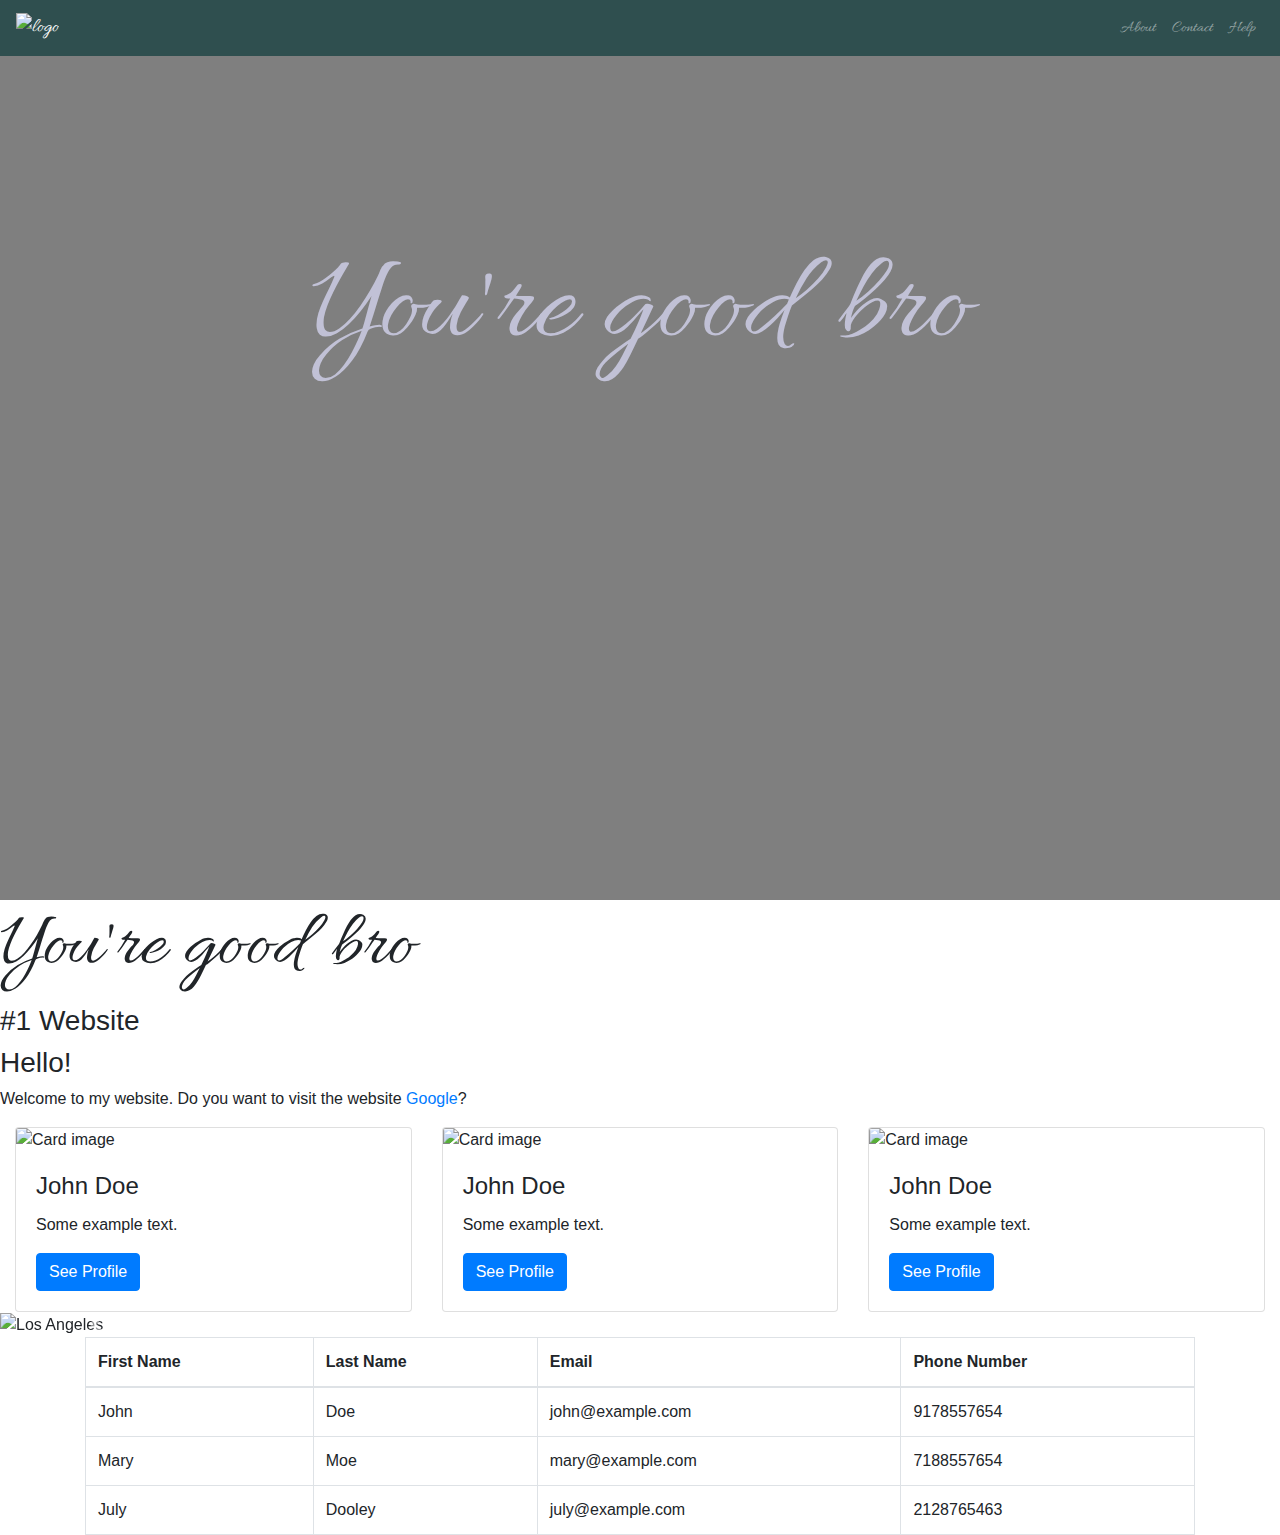
==== commit c2536dc2: "add fixed code" ====
--- a/index.html
+++ b/index.html
@@ -22,135 +22,152 @@
   <!-- Latest compiled JavaScript -->
   <script src="https://maxcdn.bootstrapcdn.com/bootstrap/4.3.1/js/bootstrap.min.js"></script>
 
-
-
-
-
 </head>
 
 <body>
-  <nav class="navbar navbar-expand-sm bg-dark navbar-dark justify-content-between">
-    <!-- Brand/logo -->
-    <a class="navbar-brand" href="#">
-      <img
-        src="https://previews.123rf.com/images/newstylestudio/newstylestudio1704/newstylestudio170404319/76059902-natural-background-red-roses-beautiful-flowers-leaves.jpg"
-        alt="logo" style="width:40px;">
-    </a>
 
-    <!-- Links -->
-    <ul class="navbar-nav">
-      <li class="nav-item">
-        <a class="nav-link" href="about.html">About</a>
-      </li>
-      <li class="nav-item">
-        <a class="nav-link" href="contact.html">Contact</a>
-      </li>
-      <li class="nav-item">
-        <a class="nav-link" href="#">Help</a>
-      </li>
-    </ul>
-  </nav>
-  <h1 id="heading">Welcome! I need a lot of help.</h1>
-  <h3 class="red_heading">#1 Website</h3>
-  <h3 class="red_heading">Hello!</h3>
-  <p id="Welcome">Welcome to my website. Do you want to visit the website <a
-      href="http://www.google.com">Google</a>?<br></p>
+  <div id="hero">
+    <nav class="navbar navbar-expand-sm bg-dark navbar-dark justify-content-between">
+      <!-- Brand/logo -->
+      <a class="navbar-brand" href="#">
+        <img
+          src="https://previews.123rf.com/images/newstylestudio/newstylestudio1704/newstylestudio170404319/76059902-natural-background-red-roses-beautiful-flowers-leaves.jpg"
+          alt="logo" style="width:40px;">
+      </a>
 
+      <!-- Links -->
+      <ul class="navbar-nav">
+        <li class="nav-item">
+          <a class="nav-link" href="about.html">About</a>
+        </li>
+        <li class="nav-item">
+          <a class="nav-link" href="contact.html">Contact</a>
+        </li>
+        <li class="nav-item">
+          <a class="nav-link" href="#">Help</a>
+        </li>
+      </ul>
+    </nav>
+    <div class="tint"></div>
+    <div id="main_content">
+      <h1>You're good bro</h1>
+      <img id="flower" src="https://media.giphy.com/media/3o6gE51uXycrKW6D84/200.gif#0-carousel-section2" alt="">
+    </div>
+  </div>
 
-  <img id="hotdog" src="https://media.giphy.com/media/3o6gE51uXycrKW6D84/200.gif#0-carousel-section2" alt="">
-
+  <div>
+    <!-- Use a div for every new section-->
+    <h1 id="heading">You're good bro</h1>
+    <h3 class="red_heading">#1 Website</h3>
+    <h3 class="red_heading">Hello!</h3>
+    <p id="Welcome">Welcome to my website. Do you want to visit the website <a
+        href="http://www.google.com">Google</a>?<br></p>
+  </div>
 
   <div class="container-fluid">
     <div class="row">
       <div class="col-12 col-md-6 col-xl-4">
         <div class="card">
-          <img class="card-img-top" src="https://upload.wikimedia.org/wikipedia/en/thumb/e/e4/SydneyOperaHouse20182.jpg/1200px-SydneyOperaHouse20182.jpg" alt="Card image">
+          <img class="card-img-top"
+            src="https://c4.wallpaperflare.com/wallpaper/270/1018/342/grey-and-black-tiger-wallpaper-preview.jpg"
+            alt="Card image"> <!-- Insert link for real images-->
           <div class="card-body">
             <h4 class="card-title">John Doe</h4>
             <p class="card-text">Some example text.</p>
             <a href="#" class="btn btn-primary">See Profile</a>
           </div>
         </div>
-        <div class="col-12 col-md-6 col-xl-4"></div>
-        <div class="card" style="width:400px">
-          <img class="card-img-top" src="https://i.pinimg.com/originals/3e/2f/05/3e2f057c6d2f77711dfd4ba35419edf5.jpg" alt="Card image">
+      </div>
+      <div class="col-12 col-md-6 col-xl-4">
+        <div class="card">
+          <img class="card-img-top"
+            src="https://c4.wallpaperflare.com/wallpaper/270/1018/342/grey-and-black-tiger-wallpaper-preview.jpg"
+            alt="Card image"> <!-- Insert link for real images-->
           <div class="card-body">
-            <h4 class="card-title">Swan Bells</h4>
-            <p class="card-text">Located in Sydney,Australia.</p>
+            <h4 class="card-title">John Doe</h4>
+            <p class="card-text">Some example text.</p>
             <a href="#" class="btn btn-primary">See Profile</a>
           </div>
         </div>
-        <div class="col-12 col-md-6 col-xl-4">
-          <div class="card">
-            <img class="card-img-top" src="http://media.pixcove.com/H/6/7/Bridge-Bond-Buildings-Architecture-Sydney-Harbour--8950.jpg" alt="Card image">
-            <div class="card-body">
-              <h4 class="card-title">John Doe</h4>
-              <p class="card-text">Some example text.</p>
-              <a href="#" class="btn btn-primary">See Profile</a>
-            </div>
+      </div>
+      <div class="col-12 col-md-6 col-xl-4">
+        <div class="card">
+          <img class="card-img-top"
+            src="https://c4.wallpaperflare.com/wallpaper/270/1018/342/grey-and-black-tiger-wallpaper-preview.jpg"
+            alt="Card image"> <!-- Insert link for real images-->
+          <div class="card-body">
+            <h4 class="card-title">John Doe</h4>
+            <p class="card-text">Some example text.</p>
+            <a href="#" class="btn btn-primary">See Profile</a>
           </div>
         </div>
       </div>
     </div>
-    <div id="demo" class="carousel slide" data-ride="carousel">
+  </div>
+  <div id="demo" class="carousel slide" data-ride="carousel">
 
-      <!-- Indicators -->
-      <ul class="carousel-indicators">
-        <li data-target="#demo" data-slide-to="0" class="active"></li>
-        <li data-target="#demo" data-slide-to="1"></li>
-        <li data-target="#demo" data-slide-to="2"></li>
-      </ul>
+    <!-- Indicators -->
+    <ul class="carousel-indicators">
+      <li data-target="#demo" data-slide-to="0" class="active"></li>
+      <li data-target="#demo" data-slide-to="1"></li>
+      <li data-target="#demo" data-slide-to="2"></li>
+    </ul>
 
-      <!-- The slideshow -->
-      <div class="carousel-inner">
-        <div class="carousel-item active">
-          <img src="https://c4.wallpaperflare.com/wallpaper/270/1018/342/grey-and-black-tiger-wallpaper-preview.jpg"
-            alt="Los Angeles">
-          <div class="carousel-caption">
-            <h3>Testingg</h3>
-            <p>Pic #1</p>
-            </div>
-        </div>
-        <div class="carousel-item">
-          <img src="https://www.webjet.com.au/travel/wp-content/uploads/2014/07/Melbourne_at_night.jpg" alt="Melbourne">
-        </div>
-        <div class="carousel-item">
-          <img src="https://i.pinimg.com/originals/77/34/9e/77349ef06def3e460ae991b73968faad.jpg" alt="Brisbane">
-        </div>
+    <!-- The slideshow -->
+    <div class="carousel-inner">
+      <div class="carousel-item active">
+        <img src="https://c4.wallpaperflare.com/wallpaper/270/1018/342/grey-and-black-tiger-wallpaper-preview.jpg"
+          alt="Los Angeles">
       </div>
+      <div class="carousel-item">
+        <img src="https://www.webjet.com.au/travel/wp-content/uploads/2014/07/Melbourne_at_night.jpg" alt="Melbourne">
+      </div>
+      <div class="carousel-item">
+        <img src="https://i.pinimg.com/originals/77/34/9e/77349ef06def3e460ae991b73968faad.jpg" alt="Brisbane">
+      </div>
+    </div>
 
-      <!-- Left and right controls -->
-      <a class="carousel-control-prev" href="#demo" data-slide="prev">
-        <span class="carousel-control-prev-icon"></span>
-      </a>
-      <a class="carousel-control-next" href="#demo" data-slide="next">
-        <span class="carousel-control-next-icon"></span>
-      </a>
-   </div>
+    <!-- Left and right controls -->
+    <a class="carousel-control-prev" href="#demo" data-slide="prev">
+      <span class="carousel-control-prev-icon"></span>
+    </a>
+    <a class="carousel-control-next" href="#demo" data-slide="next">
+      <span class="carousel-control-next-icon"></span>
+    </a>
+  </div>
 
-<div class="container">         
-  <table class="table table-bordered">
-    <thead>
-      <tr>
-        <th>First Name</th>
-        <th>Last Name</th>
-        <th>Email</th>
-        <th>Phone Number</th>
-      </tr>
-    </thead>
-    <tbody>
-      <tr>
-        <td>Jason</td>
-        <td>Lam</td>
-        <td>jasonlam@gmail.com</td>
-        <td>9178557654</td>
-      </tr>
-
-    </tbody>
-  </table>
-</div>
+  <div class="container">
+    <table class="table table-bordered">
+      <thead>
+        <tr>
+          <th>First Name</th>
+          <th>Last Name</th>
+          <th>Email</th>
+          <th>Phone Number</th>
+        </tr>
+      </thead>
+      <tbody>
+        <tr>
+          <td>John</td>
+          <td>Doe</td>
+          <td>john@example.com</td>
+          <td>9178557654</td>
+        </tr>
+        <tr>
+          <td>Mary</td>
+          <td>Moe</td>
+          <td>mary@example.com</td>
+          <td>7188557654</td>
+        </tr>
+        <tr>
+          <td>July</td>
+          <td>Dooley</td>
+          <td>july@example.com</td>
+          <td>2128765463</td>
+        </tr>
+      </tbody>
+    </table>
+  </div>
 </body>
 
-</html>
-
-<div></div>+</html>--- a/style.css
+++ b/style.css
@@ -1,70 +1,66 @@
-body{
-    /* background: darkturquoise; */
-    background-image: url('https://cdn.cnn.com/cnnnext/dam/assets/180517114139-vivid-sydney-2016-2-full-169.jpg');
-    background-size: cover;
-    background-repeat: no-repeat;
-    background-position: center;
-    text-align: center; 
-    width: 100vw;
+html,body{
+    width: 100%;
     height: 100%;
 }
 
 .red_heading{
-    color: rgb(233, 241, 241);
+    /* color: rgb(233, 241, 241); */
 }
 
 #heading{
-    color: rgb(243, 245, 245);
+    /* color: rgb(243, 245, 245); */
     font-size: 5em; 
     font-family: 'Allura';
 }
 
 #Welcome{
     font-size: 1em;
-    color: rgb(236, 245, 245);
+    /* color: rgb(236, 245, 245); */
 }
 
 .navbar{
     background: darkslategray !important;
-}
-
-html,body{
-    width: 100%;
-    height: 100%;
-}
-#hero{
-    position: relative;
-    width: 100vw;
-    height: 100vh;
-    font-family: 'Allura';
+    z-index: 5;
 }
 
 
-
-#main_content {
-    position: absolute;
-    text-align: center;
-    color: rgb(193, 193, 214);
-    top: 50vh;
-}
-
-#main_content h1{
-    font-family: allura;
-    font-size: 8em;
+#hero{
+    position: relative;
+    width: 100%;
+    height: 100vh;
+    font-family: 'Allura';
+    background-image: url('https://cdn.cnn.com/cnnnext/dam/assets/180517114139-vivid-sydney-2016-2-full-169.jpg');
+    background-size: cover;
+    background-position: center;
+    background-repeat: no-repeat;
 }
 
 .tint{
     position: absolute;
-    width: 100vw;
-    height: 100vh;
-    background: rgba(0,0,0,0.1);
+    top:0;
+    width: 100%;
+    height: 100%;
+    background: rgba(0,0,0,0.5);
+}
 
+#main_content {
+    position: relative;
+    text-align: center;
+    color: rgb(193, 193, 214);
+    top: 20%;
+    margin: auto; /* centers the main content */
+    z-index:999;
 }
+
+#main_content h1{
+    font-family: 'allura';
+    font-size: 8em;
+}
+
 .carousel-item img{
-    width: 80vw;
+    width: 100%;
     height: 100vh;
 }
 .carousel{
-    margin: auto;
+    margin: auto; /* horizontally centers the carousel. Not necessary if it is 100% width */
 }
-
